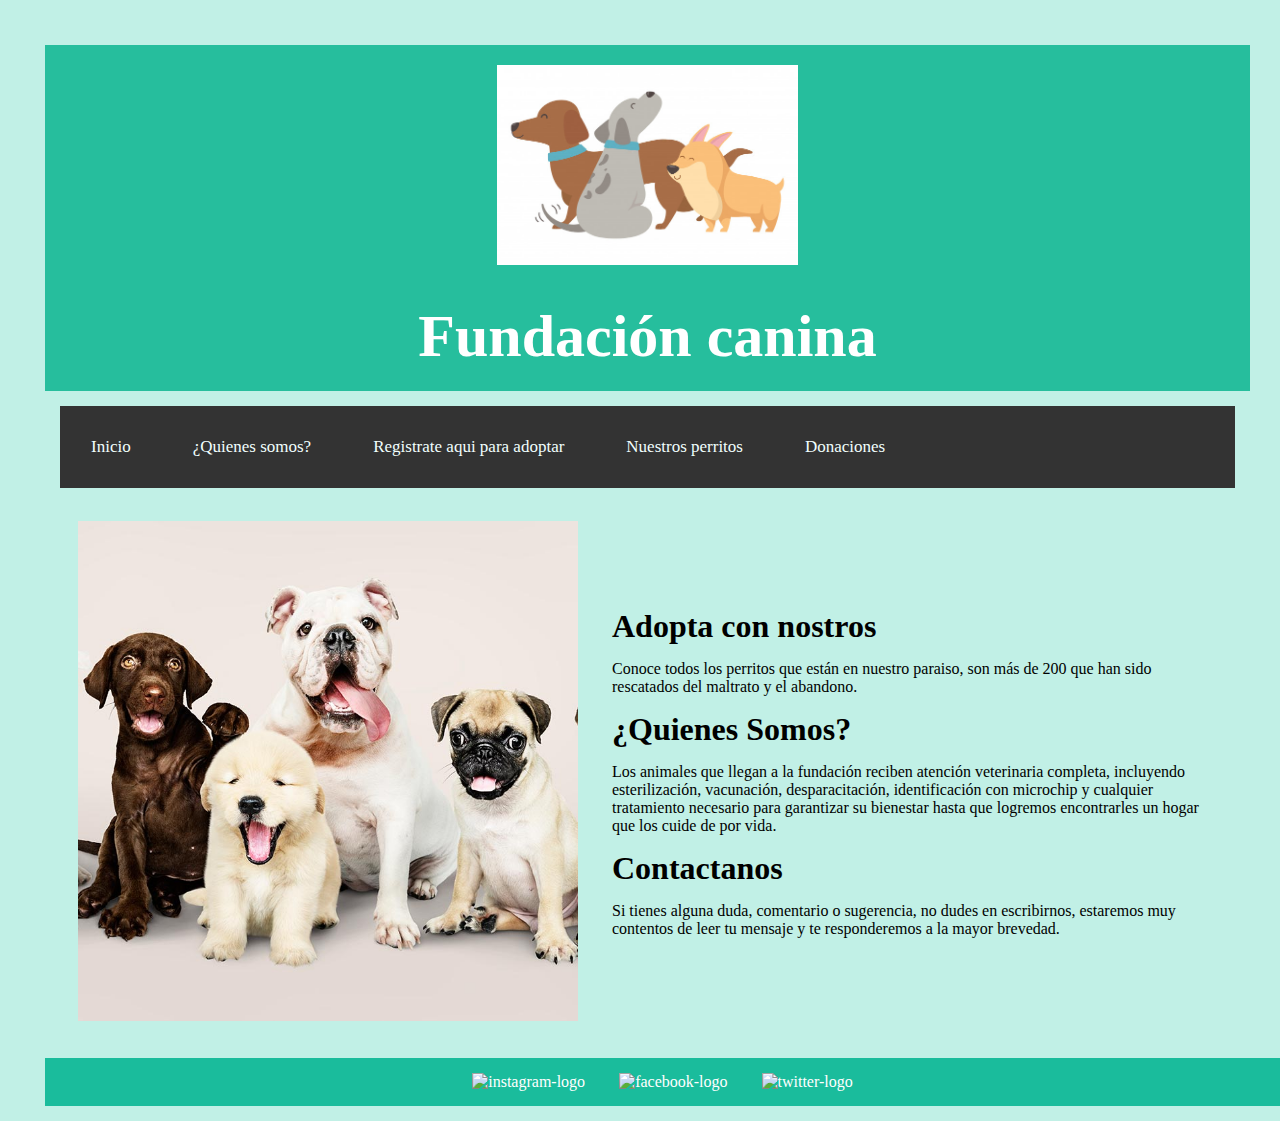
==== index.html @ 06ea23b4 "Falta front" ====
<!DOCTYPE html>
<html lang="en">
  <head>
    <meta charset="UTF-8" />
    <meta http-equiv="X-UA-Compatible" content="IE=edge" />
    <meta name="viewport" content="width=device-width, initial-scale=1.0" />
    <link rel="stylesheet" href="style/css.css" />
    <title>Fundación Canina</title>
  </head>
  
    <header class="header">
      <img
        src="assets/dibujos-animados-perros_24640-47234.jpg"
        height="200"
        
      />
      <h1>Fundación canina</h1>
    </header>
    <nav>
      <div class="topNavBar">
        <a class="active" href="#">Inicio</a>
        <a href="#">¿Quienes somos?</a>
        <a href="Formato.html">Registrate aqui para adoptar</a>
        <a href="#">Nuestros perritos</a>
        <a href="#">Donaciones</a>
      </div>
    </nav>
    <section>
      <table>
        
        <tr>
          <td>
            <img
              class="imgLeft"
              src="assets/razas-de-perro-adiestrar-m.jpg"
              height="500"
              alt="Ardilla"
            />
          </td>
          <td>
            <h1>Adopta con nostros</h1>
             <p>Conoce todos los perritos que están en nuestro paraiso, son más de 200 que han sido rescatados del maltrato y el abandono.</p> 
             <h1>¿Quienes Somos?</h1>
             <p>Los animales que llegan a la fundación reciben atención veterinaria completa, incluyendo esterilización, vacunación, desparacitación, identificación con microchip y cualquier tratamiento necesario para garantizar su bienestar hasta que logremos encontrarles un hogar que los cuide de por vida.</p>
             <h1>Contactanos</h1>
             <p>Si tienes alguna duda, comentario o sugerencia, no dudes en escribirnos, estaremos muy contentos de leer tu mensaje y te responderemos a la mayor brevedad.</p>
            
          </td>
        </tr>
      </table>
    </section>
    
    <body>
    
          </body>

    <footer>
      
      <img
        src="https://logodownload.org/wp-content/uploads/2017/04/instagram-logo.png" height="50"
        alt="instagram-logo"
      />
      <img
        src="https://images.vexels.com/media/users/3/137253/isolated/preview/90dd9f12fdd1eefb8c8976903944c026-logotipo-del-icono-de-facebook-by-vexels.png" height="50"
        alt="facebook-logo"
      />
      <img
        src="https://logodownload.org/wp-content/uploads/2014/09/twitter-logo-1-1.png" height="50" 
        alt="twitter-logo"
      />
    
    </footer>
  
</html>
---- style/css.css ----
.header{
    padding: 5px;
    text-align: center;
    background: #26be9d;
    color: white;
    font-size: 30px;
}
ul{
    list-style-type: none;
    margin: 0;
    padding: 0;
}

.topNavBar{
    background-color: #333;
    overflow: hidden;

}
.topNavBar a{
    float: left;
    color: #f1fffe;
    text-align: center;
    padding: 16px 16px ;
    text-decoration: none;
    font-size: 17px;
}

.topNavBar a:hover{
    background-color: #c7fff4;
    color: black;
}


body {
    background-color: #c1f0e6;
    position: absolute;
    }
    

footer {
    position: relative;
    left: 0;
    bottom: 0;
    width: 100%;
    background-color: #1abc9c;
    color: white;
    text-align: center;
  }
  .article{
    padding: 20px;
    text-align: center;
    background: #1abc9c;
    color: white;
    font-size: 30px;
  }
  
    *{
        margin:15px;
         padding:100 px;
        }

#cuadro{
width:600px;
background:#ffffff;
color:#040304;
margin:auto;
margin-top:100px;
padding:5px 2px 5px 2px;
border-top:35px solid #5fead8; 
border-right:35px solid #1abc9c;
border-left:35px solid  #1abc9c;
border-radius:40px;
}

#mensaje{
width:1000px;
background:#ffffff;
color:#090909;
margin:auto;
margin-top:120px;
padding:5px 5px 20px 5px;
border-top:35px solid #C45FEA; 
border-right:35px solid #C45FEA; 
border-left:35px solid #C45FEA; 
border-radius:40px;
}
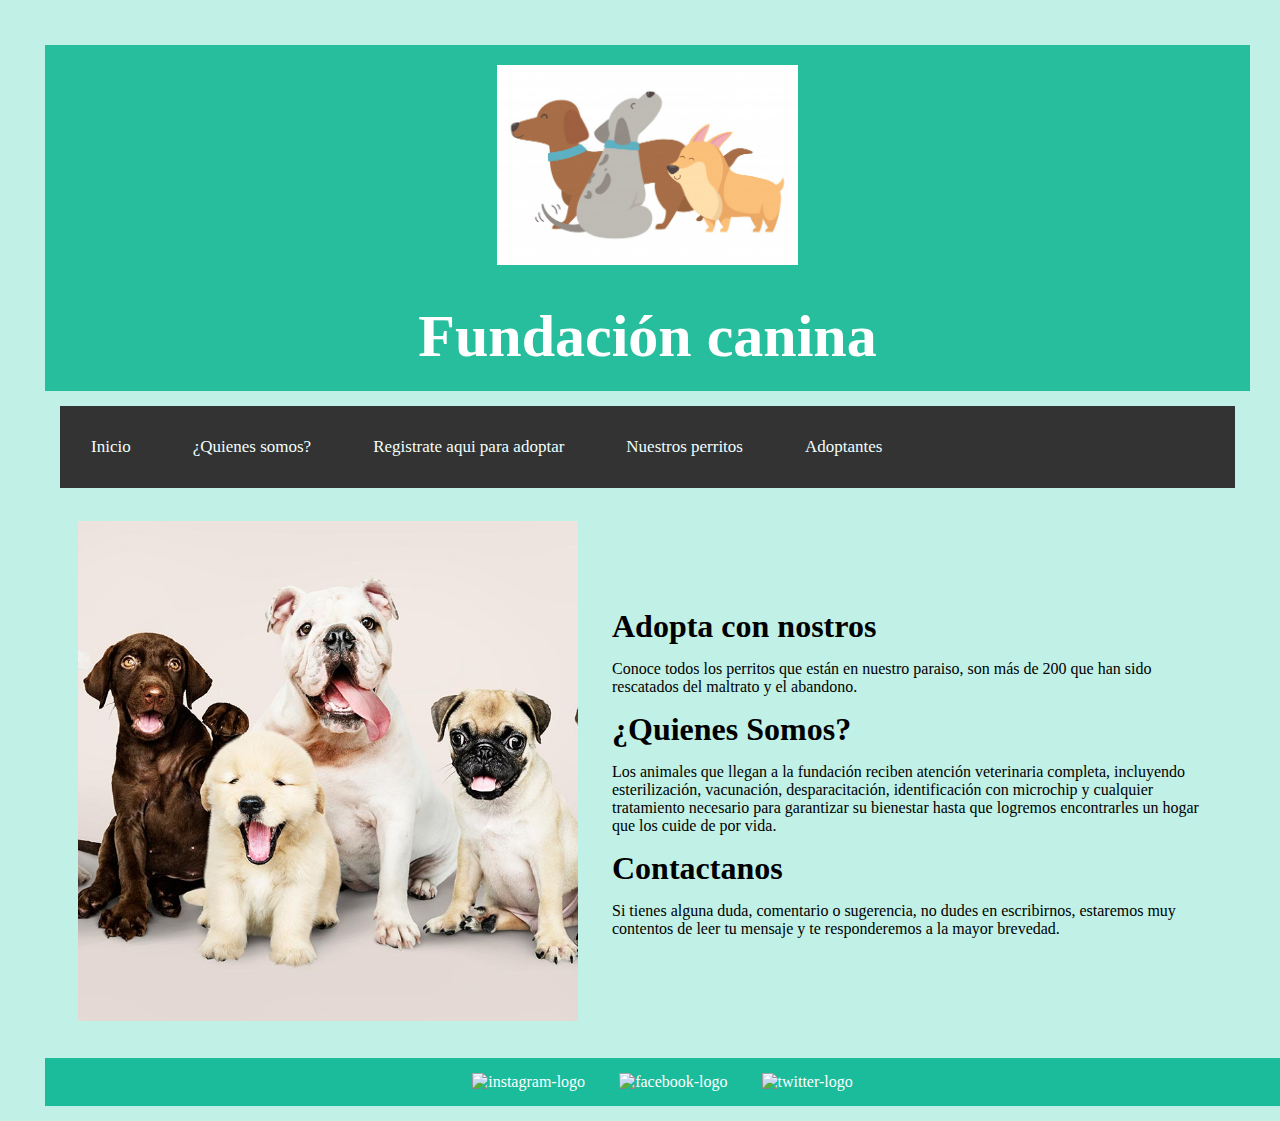
==== commit cf25a810: "Revisar el editar por que no toma los stilos" ====
--- a/index.html
+++ b/index.html
@@ -20,9 +20,9 @@
       <div class="topNavBar">
         <a class="active" href="#">Inicio</a>
         <a href="#">¿Quienes somos?</a>
-        <a href="Formato.html">Registrate aqui para adoptar</a>
+        <a href="Formato.php">Registrate aqui para adoptar</a>
         <a href="#">Nuestros perritos</a>
-        <a href="#">Donaciones</a>
+        <a href="viewData.php">Adoptantes</a>
       </div>
     </nav>
     <section>
--- a/style/css.css
+++ b/style/css.css
@@ -62,7 +62,7 @@
         }
 
 #cuadro{
-width:600px;
+width:700px;
 background:#ffffff;
 color:#040304;
 margin:auto;
